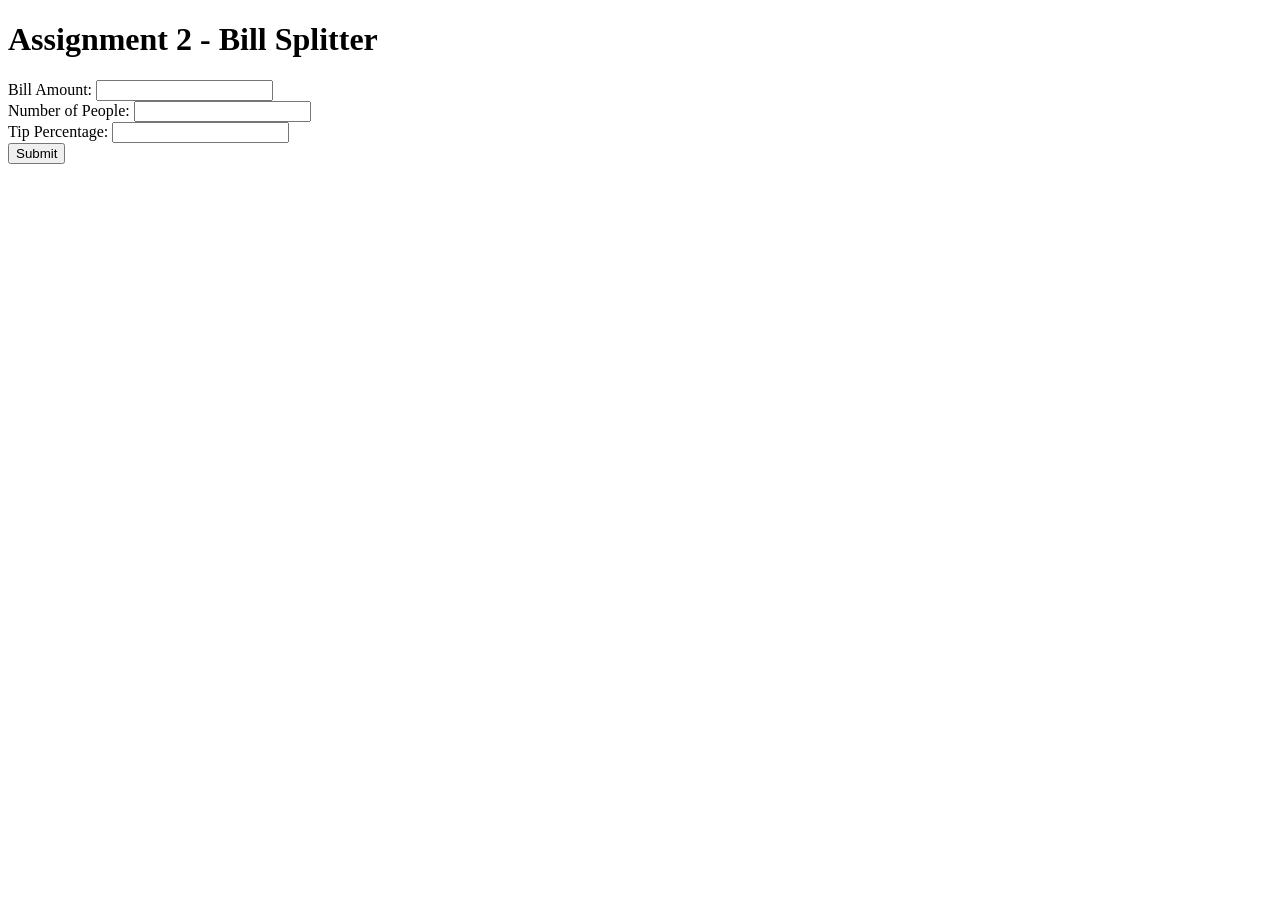
==== assignments/assignment-2/index.html @ e184f655 "A2: Finish, Implement bill splitter functionality with input validation and result rendering" ====
<!DOCTYPE html>
<html lang="en">
<head>
    <meta charset="UTF-8">
    <meta name="viewport" content="width=device-width, initial-scale=1.0">
    <title>Assignment 2</title>
    <link rel="stylesheet" href="style.css">
</head>
<body>
    <script src="calculator.js" defer></script>


<header>
    <h1>Assignment 2 - Bill Splitter</h1>
</header>

<form>
    <label for="Bill">Bill Amount:</label>
    <input type="number" id="BillAmount" name="BillAmount" required> <br>

    <label for="People">Number of People:</label>
    <input type="number" id="PeopleNumber" name="PeopleNumber" required> <br>

    <label for="Tip">Tip Percentage:</label>
    <input type="number" id="TipPercentage" name="TipPercentage" required> <br>

    <button type="button">Submit</button>
</form>

<section id="result" aria-live="polite"></section> <!-- aria-live="polite" means screen readers will announce updates politely -->

</body>
</html>
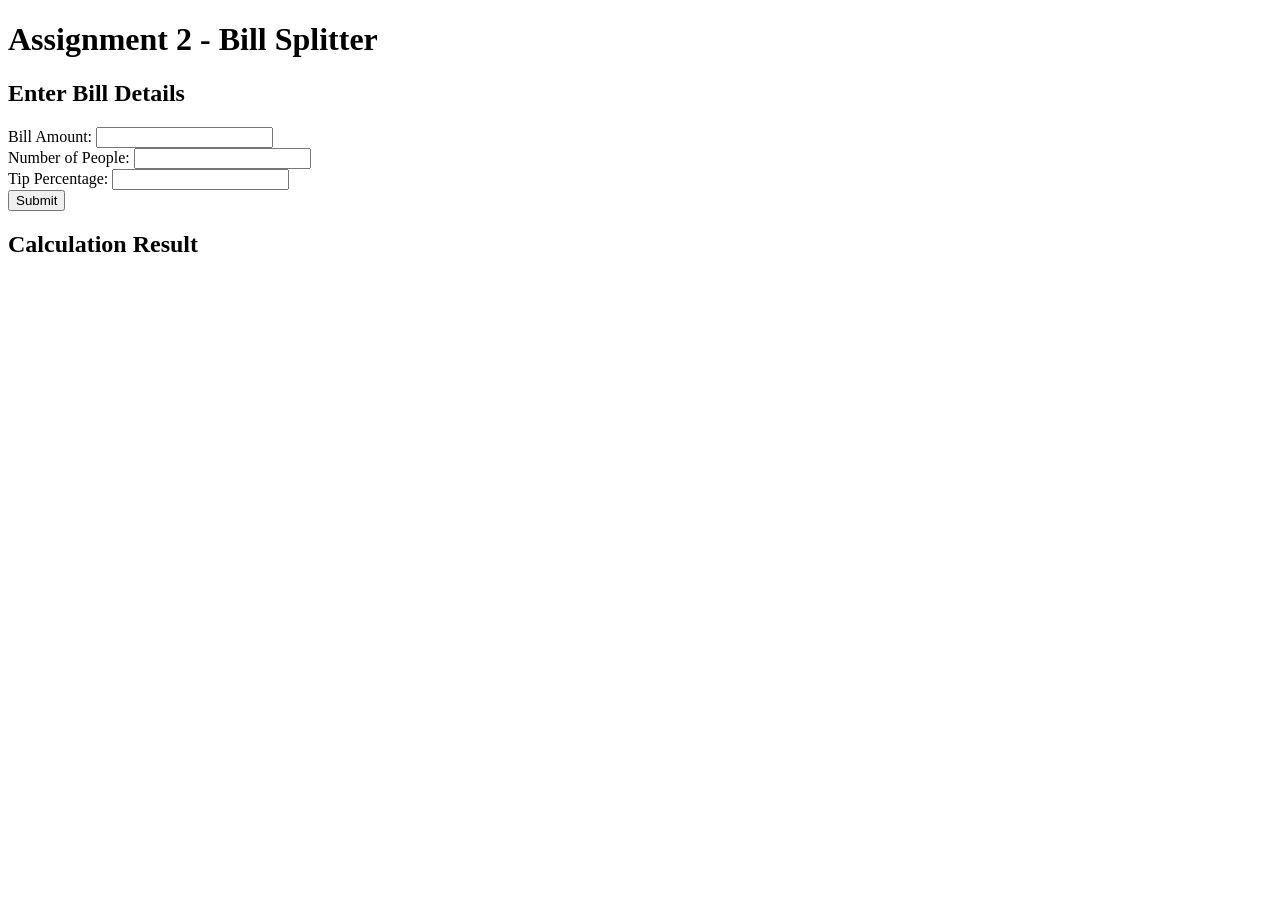
==== commit b0ddd22f: "A2: fix HTML errors" ====
--- a/assignments/assignment-2/index.html
+++ b/assignments/assignment-2/index.html
@@ -15,19 +15,23 @@
 </header>
 
 <form>
-    <label for="Bill">Bill Amount:</label>
-    <input type="number" id="BillAmount" name="BillAmount" required> <br>
+    <h2>Enter Bill Details</h2>
+        <label for="BillAmount">Bill Amount:</label>
+        <input type="number" id="BillAmount" name="BillAmount" required> <br>
 
-    <label for="People">Number of People:</label>
-    <input type="number" id="PeopleNumber" name="PeopleNumber" required> <br>
+        <label for="PeopleNumber">Number of People:</label>
+        <input type="number" id="PeopleNumber" name="PeopleNumber" required> <br>
 
-    <label for="Tip">Tip Percentage:</label>
-    <input type="number" id="TipPercentage" name="TipPercentage" required> <br>
+        <label for="TipPercentage">Tip Percentage:</label>
+        <input type="number" id="TipPercentage" name="TipPercentage" required> <br>
 
-    <button type="button">Submit</button>
+        <button type="button">Submit</button>
 </form>
 
-<section id="result" aria-live="polite"></section> <!-- aria-live="polite" means screen readers will announce updates politely -->
+        <section>
+            <h2>Calculation Result</h2>
+            <div id="result" aria-live="polite"></div> <!-- aria-live="polite" means screen readers will announce updates politely -->
+        </section> 
 
 </body>
 </html>
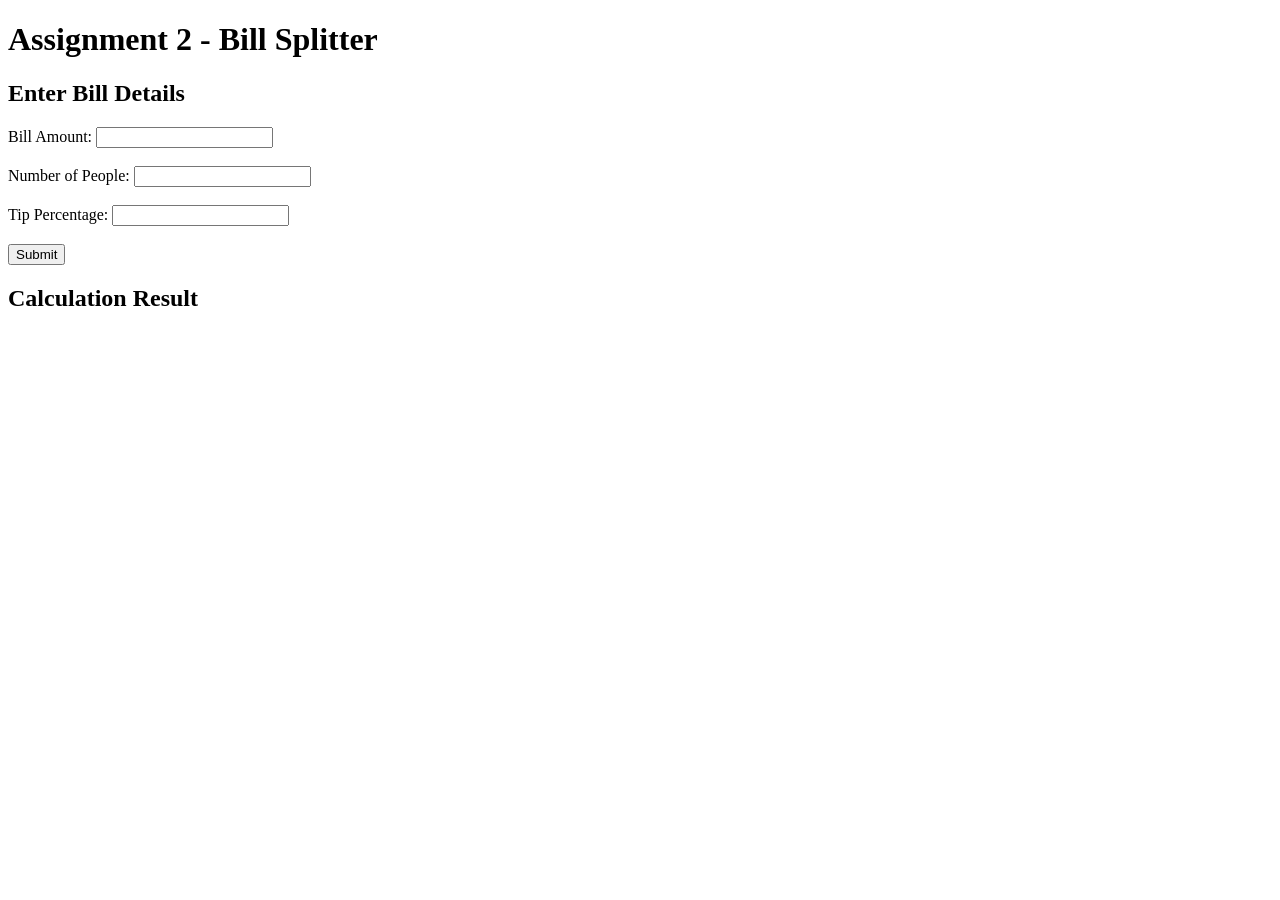
==== commit ebc2df68: "A2: bug fixes, bill and tip inputs now take money and fractional inputs, num people input takes whol" ====
--- a/assignments/assignment-2/index.html
+++ b/assignments/assignment-2/index.html
@@ -14,18 +14,24 @@
     <h1>Assignment 2 - Bill Splitter</h1>
 </header>
 
-<form>
+<form id="BillForm">
     <h2>Enter Bill Details</h2>
         <label for="BillAmount">Bill Amount:</label>
-        <input type="number" id="BillAmount" name="BillAmount" required> <br>
+        <input type="number" id="BillAmount" name="BillAmount" required step = '0.01' aria-describedby="bill-error"> <br> 
+        <!-- technically the aria-describedby gets set in the JavaScript, but this is here to declare the intention and as a fallback.  -->
+         <!-- the only reason to really do it in JavaScript is for future reference, if I wanted to add an element with JavaScript and then add the aria-describedby attribute to it -->
+          <!-- just putting aria-describedby in the html is apparently better practice, and also less complicated -->
+            <span id="bill-error"></span><br>
 
         <label for="PeopleNumber">Number of People:</label>
-        <input type="number" id="PeopleNumber" name="PeopleNumber" required> <br>
+        <input type="number" id="PeopleNumber" name="PeopleNumber" required step = '1' aria-describedby="people-error"> <br>
+            <span id="people-error"></span><br>
 
         <label for="TipPercentage">Tip Percentage:</label>
-        <input type="number" id="TipPercentage" name="TipPercentage" required> <br>
+        <input type="number" id="TipPercentage" name="TipPercentage" required step = 'any' aria-describedby="tip-error"> <br>
+            <span id="tip-error"></span><br> 
 
-        <button type="button">Submit</button>
+        <input type="submit" value="Submit">
 </form>
 
         <section>
